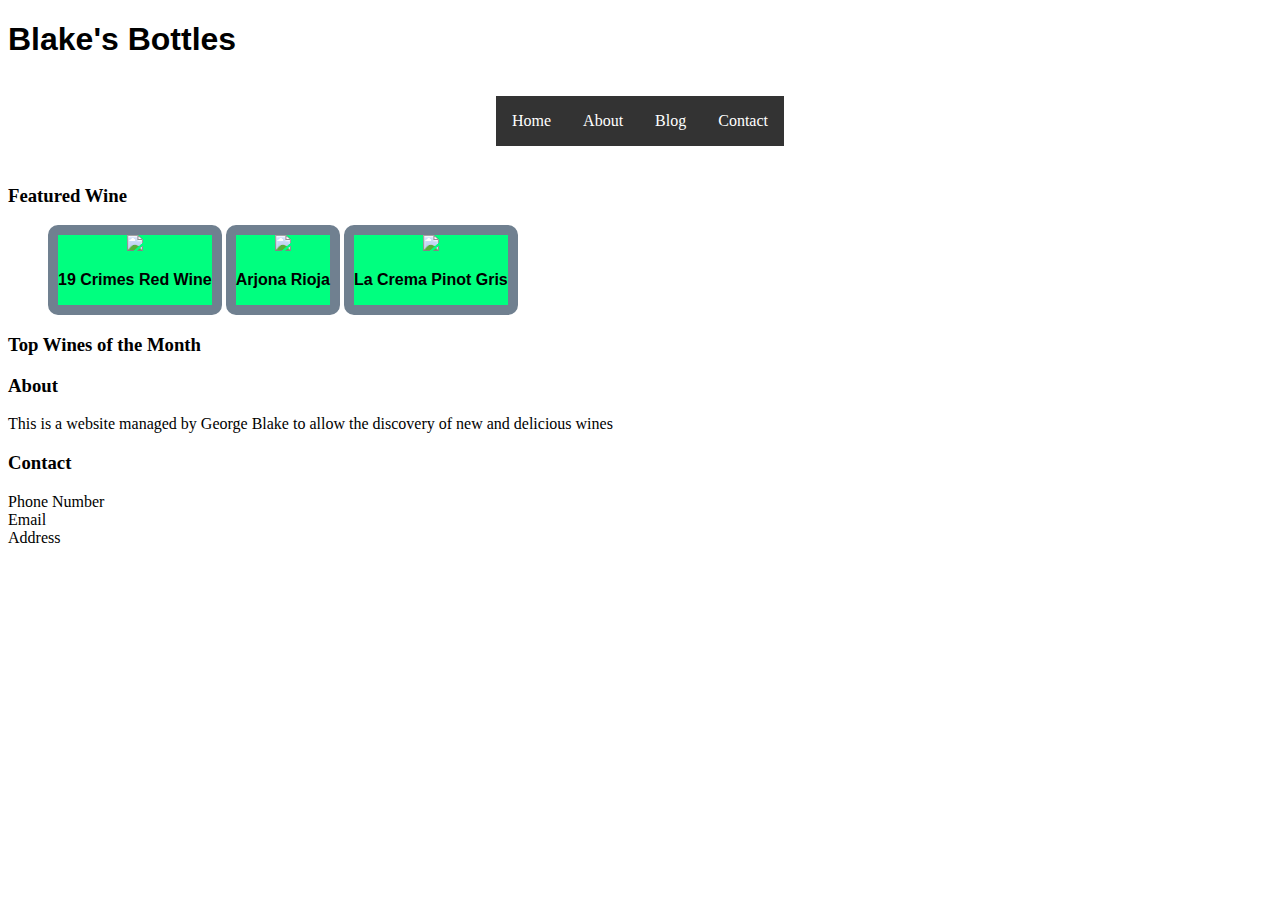
==== index.html @ 86f0026c "Initial commit of website" ====
<!DOCTYPE HTML>
<html>

<head>
  <title>Blake's Bottles</title>
  <link href="site.css" rel="stylesheet" type="text/css">
  
</head>

<body>
  <h1>Blake's Bottles</h1>
<div id="navSection">
  <ul id="navList">
    <li class="navItem"><a href="#">Home</a></li>
    <li class="navItem"><a href="#about">About</a></li>
    <li class="navItem"><a href="blog.html">Blog</a></li>
    <li class="navItem"><a href="#contact">Contact</a></li>
  </ul>
</div>

  <h3>Featured Wine</h3>
  <ul id="featuredList">
    <li class="featuredItem">
      <img src="https://digitalcontent.api.tesco.com/v2/media/ghs/7cfed743-5d30-473e-babf-647293ffe4ec/snapshotimagehandler_1570109354.jpeg?h=540&w=540">
      <p class="featuredName">19 Crimes Red Wine</p>
    </li>
    <li class="featuredItem">
      <img src="https://gustowines.co.uk/wp-content/uploads/product_images/NAVSCRB-800x800.jpg">
      <p class="featuredName">Arjona Rioja</p>
    </li>
    <li class="featuredItem">
      <img src="https://hips.hearstapps.com/vader-prod.s3.amazonaws.com/1567540790-la-crema-monterey-1567540774.jpg">
      <p class="featuredName">La Crema Pinot Gris</p>
    </li>
  </ul>

  <h3>Top Wines of the Month</h3>
  <ol id="topWineList">
  </ol>

  <h3 id="about">About</h3>
  <p>This is a website managed by George Blake to allow the discovery of new and delicious wines</p>

  <h3 id="contact">Contact</h3>
  <div id="phoneNumber">Phone Number</div>
  <div id="email">Email</div>
  <div id="address">Address</div>

</body>

<script src="app.js"></script>
</html>
---- site.css ----
/* Navigation Menu */
#navSection  {
  text-align: center;
}

#navList {
  list-style-type: none;
  padding: 0;
  overflow: hidden;
  background-color: #333333;
  display: inline-block;
}

.navItem {
  float: left;
}

.navItem a {
  display: block;
  color: white;
  text-align: center;
  padding: 16px;
  text-decoration: none;
}

.navItem a:hover {
  background-color: #111111;
}

/* Featured Wine List */
#featuredList {
  margin: 0 auto;
}

.featuredItem {
  display: inline-block;
  vertical-align: top;
  text-align: center;
  border: 10px solid slategrey;
  border-radius: 10px;
  background-color: springgreen;
}

.featuredName {
  font-family: 'Segoe UI', Tahoma, Geneva, Verdana, sans-serif;
  font-weight: bold;
}

img {
  width: 350px;
}

/* Heading Styles */
h1 {
  font-family: 'Segoe UI', Tahoma, Geneva, Verdana, sans-serif;
}

h3 {
  font-family: Verdana;
}

h5 {
  font-family: sans-serif;
}
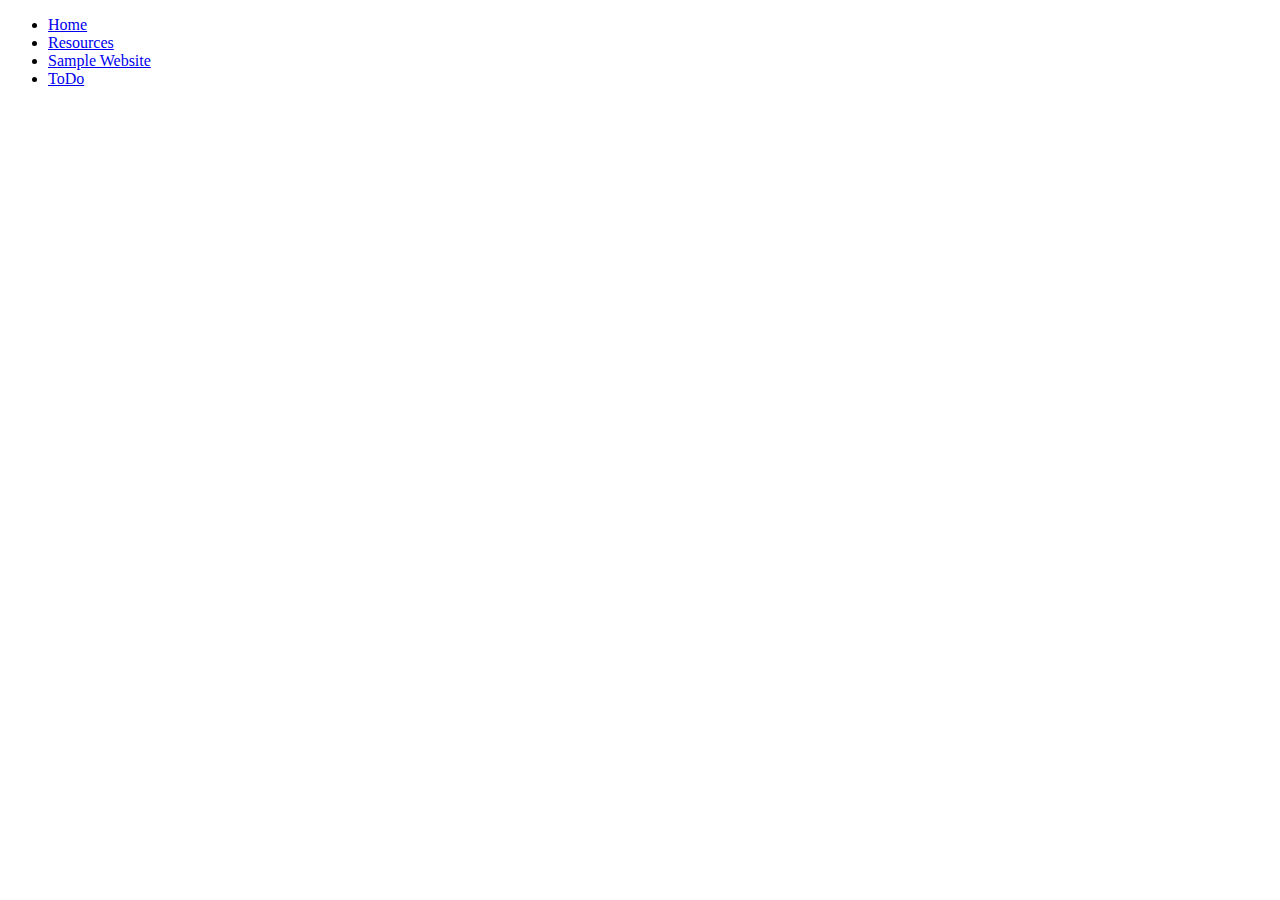
==== commit aa9ac0bb: "Move sample site to different pages. New home page" ====
--- a/index.html
+++ b/index.html
@@ -1,52 +1,18 @@
-<!DOCTYPE HTML>
-<html>
-
+<!DOCTYPE html>
+<html lang="en">
 <head>
-  <title>Blake's Bottles</title>
-  <link href="site.css" rel="stylesheet" type="text/css">
-  
+  <meta charset="UTF-8">
+  <meta name="viewport" content="width=device-width, initial-scale=1.0">
+  <title>Code(Cayman)</title>
 </head>
-
 <body>
-  <h1>Blake's Bottles</h1>
-<div id="navSection">
-  <ul id="navList">
-    <li class="navItem"><a href="#">Home</a></li>
-    <li class="navItem"><a href="#about">About</a></li>
-    <li class="navItem"><a href="blog.html">Blog</a></li>
-    <li class="navItem"><a href="#contact">Contact</a></li>
-  </ul>
-</div>
-
-  <h3>Featured Wine</h3>
-  <ul id="featuredList">
-    <li class="featuredItem">
-      <img src="https://digitalcontent.api.tesco.com/v2/media/ghs/7cfed743-5d30-473e-babf-647293ffe4ec/snapshotimagehandler_1570109354.jpeg?h=540&w=540">
-      <p class="featuredName">19 Crimes Red Wine</p>
-    </li>
-    <li class="featuredItem">
-      <img src="https://gustowines.co.uk/wp-content/uploads/product_images/NAVSCRB-800x800.jpg">
-      <p class="featuredName">Arjona Rioja</p>
-    </li>
-    <li class="featuredItem">
-      <img src="https://hips.hearstapps.com/vader-prod.s3.amazonaws.com/1567540790-la-crema-monterey-1567540774.jpg">
-      <p class="featuredName">La Crema Pinot Gris</p>
-    </li>
-  </ul>
-
-  <h3>Top Wines of the Month</h3>
-  <ol id="topWineList">
-  </ol>
-
-  <h3 id="about">About</h3>
-  <p>This is a website managed by George Blake to allow the discovery of new and delicious wines</p>
-
-  <h3 id="contact">Contact</h3>
-  <div id="phoneNumber">Phone Number</div>
-  <div id="email">Email</div>
-  <div id="address">Address</div>
-
+  <div id="navSection">
+    <ul id="navList">
+      <li class="navItem"><a href="#">Home</a></li>
+      <li class="navItem"><a href="https://theblakeyg.github.io/resources.html">Resources</a></li>
+      <li class="navItem"><a href="https://theblakeyg.github.io/blakesbottleshome.html">Sample Website</a></li>
+      <li class="navItem"><a href="https://theblakeyg.github.io/todo.html">ToDo</a></li>
+    </ul>
+  </div>
 </body>
-
-<script src="app.js"></script>
 </html>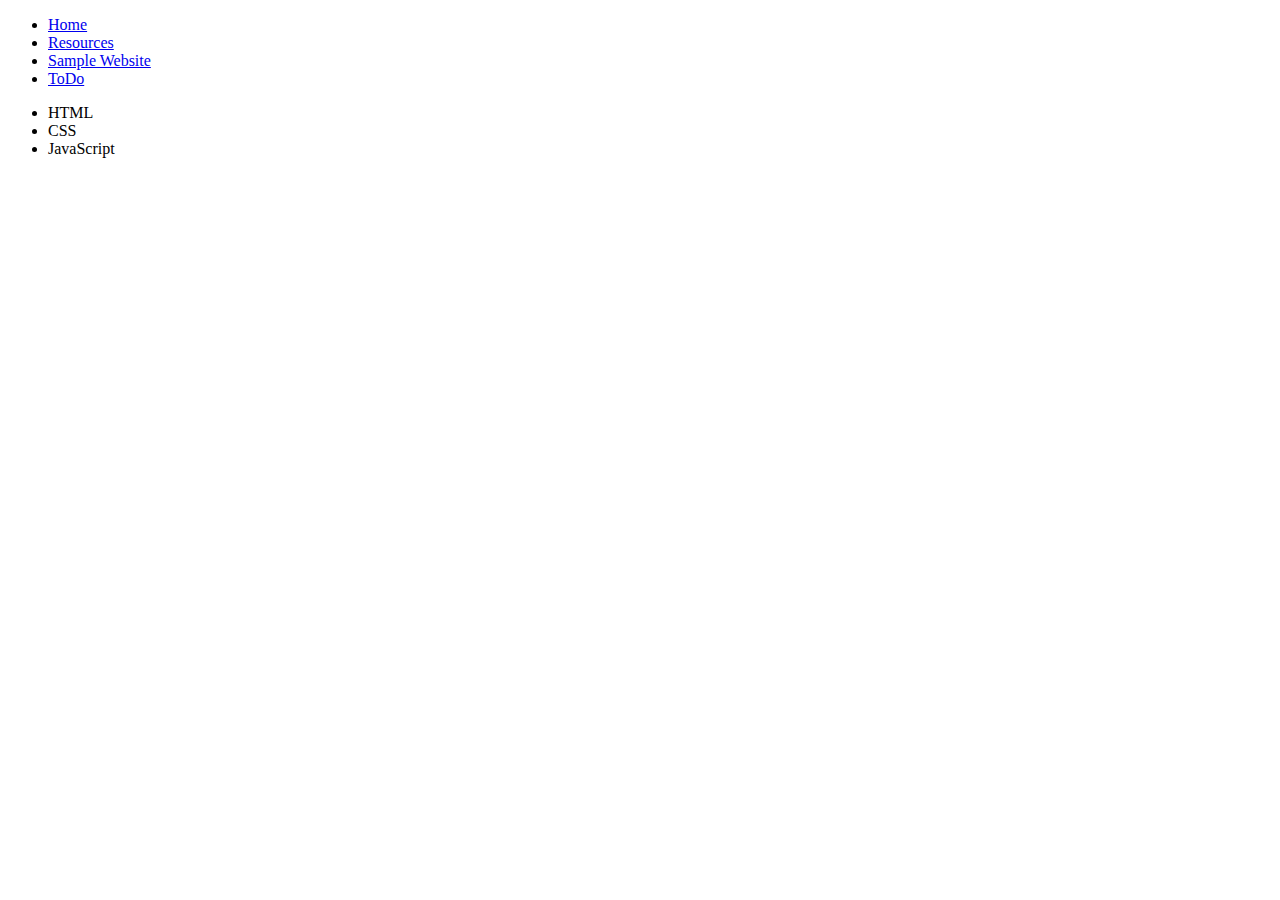
==== commit 6c0816b9: "Added Languages on main page. Updated CSS files" ====
--- a/index.html
+++ b/index.html
@@ -1,10 +1,12 @@
 <!DOCTYPE html>
 <html lang="en">
+
 <head>
   <meta charset="UTF-8">
   <meta name="viewport" content="width=device-width, initial-scale=1.0">
   <title>Code(Cayman)</title>
 </head>
+
 <body>
   <div id="navSection">
     <ul id="navList">
@@ -14,5 +16,19 @@
       <li class="navItem"><a href="https://theblakeyg.github.io/todo.html">ToDo</a></li>
     </ul>
   </div>
+  <div>
+    <ul id="languageList">
+      <li class="languageItem">
+        <div class="languageName">HTML</div>
+      </li>
+      <li class="languageItem">
+        <div class="languageName">CSS</div>
+      </li>
+      <li class="languageItem">
+        <div class="languageName">JavaScript</div>
+      </li>
+    </ul>
+  </div>
 </body>
+
 </html>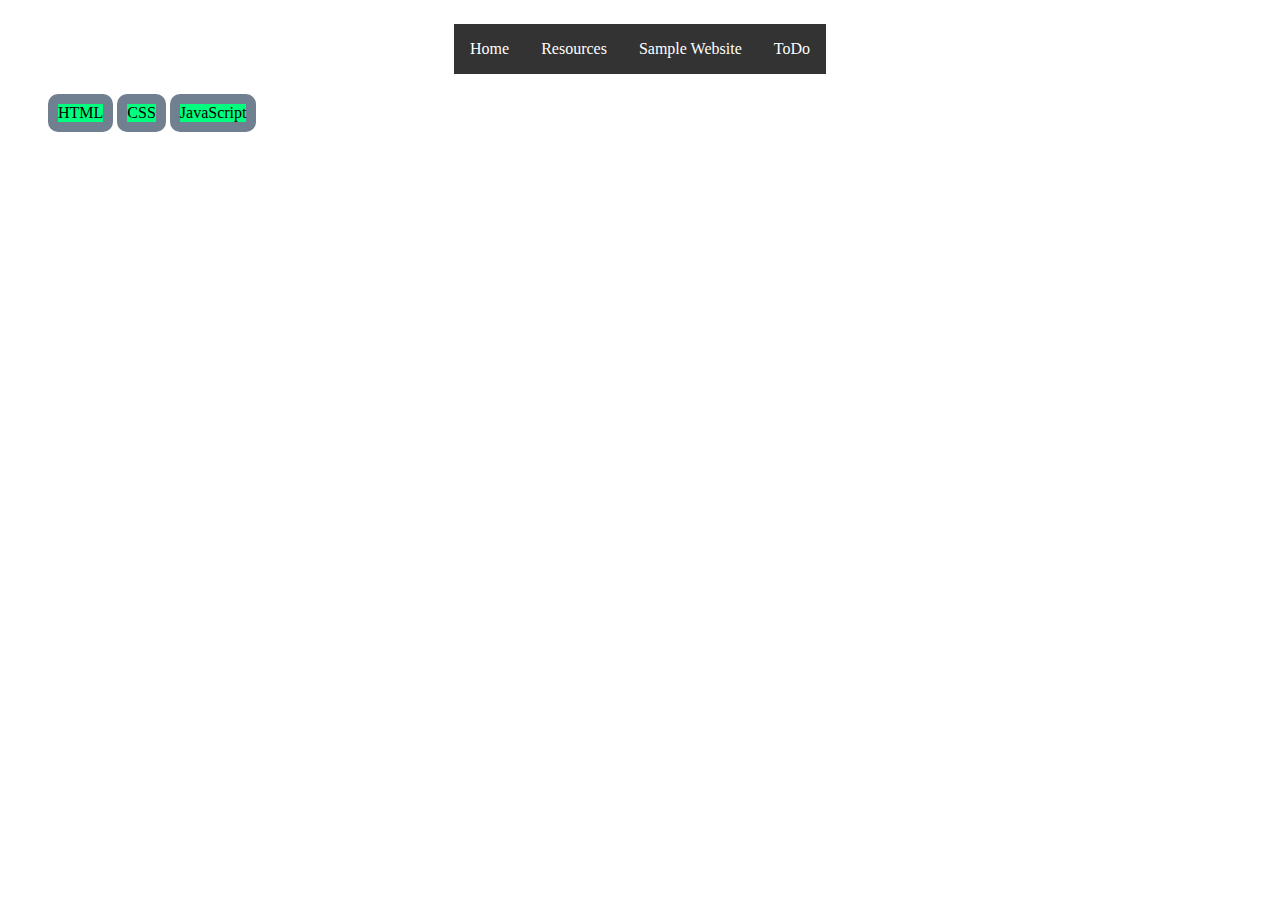
==== commit 52e0deb3: "Linked CSS to homepage" ====
--- a/index.html
+++ b/index.html
@@ -5,6 +5,7 @@
   <meta charset="UTF-8">
   <meta name="viewport" content="width=device-width, initial-scale=1.0">
   <title>Code(Cayman)</title>
+  <link href="./style.css" rel="stylesheet" type="text/css">
 </head>
 
 <body>
--- a/style.css
+++ b/style.css
@@ -0,0 +1,42 @@
+/* Navigation Menu */
+#navSection  {
+  text-align: center;
+}
+
+#navList {
+  list-style-type: none;
+  padding: 0;
+  overflow: hidden;
+  background-color: #333333;
+  display: inline-block;
+}
+
+.navItem {
+  float: left;
+}
+
+.navItem a {
+  display: block;
+  color: white;
+  text-align: center;
+  padding: 16px;
+  text-decoration: none;
+}
+
+.navItem a:hover {
+  background-color: #111111;
+}
+
+/* Language List */
+#languageList {
+  margin: 0 auto;
+}
+
+.languageItem {
+  display: inline-block;
+  vertical-align: top;
+  text-align: center;
+  border: 10px solid slategrey;
+  border-radius: 10px;
+  background-color: springgreen;
+}